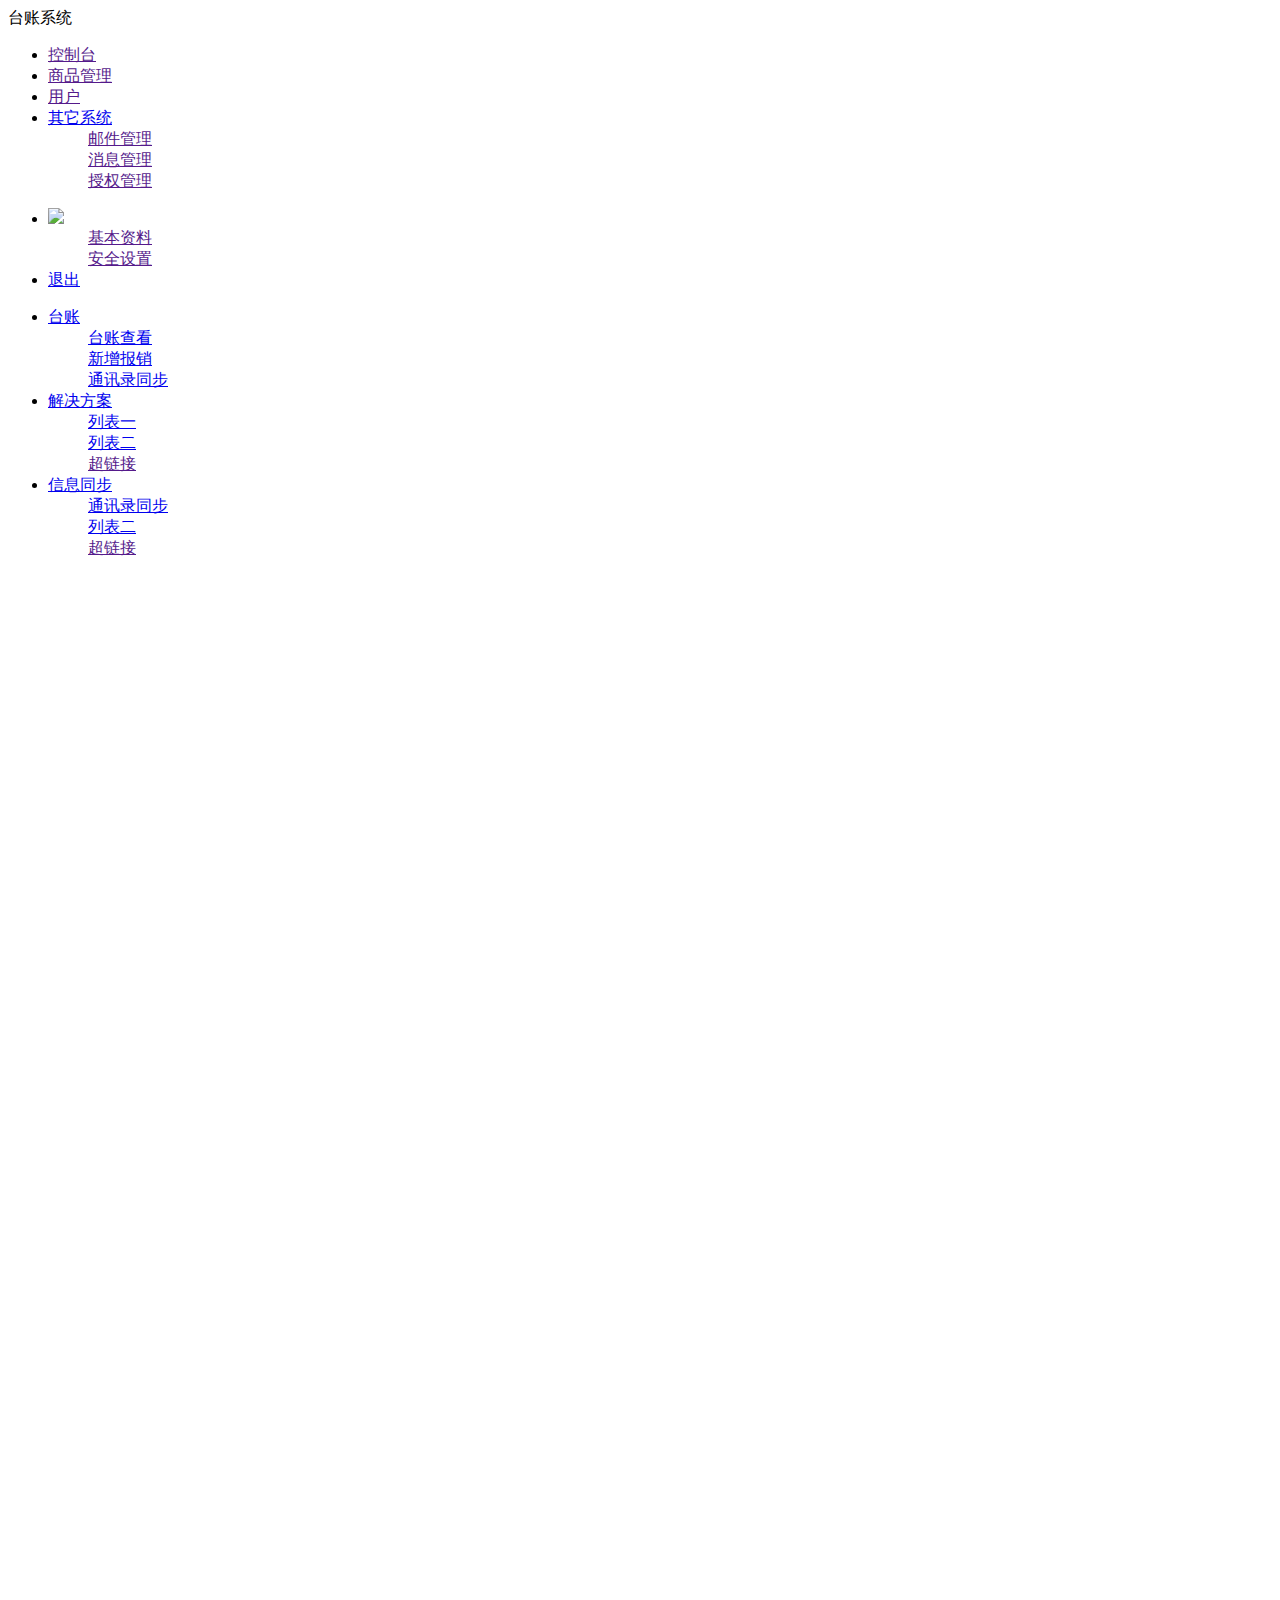
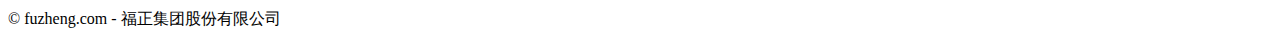
==== src/main/resources/templates/index.html @ a60cae10 "4.12" ====
<!DOCTYPE html>
<html lang="en" xmlns:th="http://www.thymeleaf.org">
<head>
    <meta charset="utf-8">
    <meta name="viewport" content="width=device-width, initial-scale=1, maximum-scale=1">
    <title>福正后台管理</title>
    <link rel="stylesheet" href="/layui-v2.4.5/layui/css/layui.css" media="all">
    <script src="/js/jquery-3.3.1.min.js"></script>
    <script src="/layui-v2.4.5/layui/layui.js"></script>
    <script src="http://res.wx.qq.com/open/js/jweixin-1.2.0.js"></script>
</head>
<body class="layui-layout-body">
<div class="layui-layout layui-layout-admin">
    <div class="layui-header">
        <div class="layui-logo">台账系统</div>
        <ul class="layui-nav layui-layout-left">
            <li class="layui-nav-item"><a href="">控制台</a></li>
            <li class="layui-nav-item"><a href="">商品管理</a></li>
            <li class="layui-nav-item"><a href="">用户</a></li>
            <li class="layui-nav-item">
                <a href="javascript:;">其它系统</a>
                <dl class="layui-nav-child">
                    <dd><a href="">邮件管理</a></dd>
                    <dd><a href="">消息管理</a></dd>
                    <dd><a href="">授权管理</a></dd>
                </dl>
            </li>
        </ul>
        <ul class="layui-nav layui-layout-right">
            <li class="layui-nav-item">
                <a href="javascript:;">
                    <img src="http://t.cn/RCzsdCq" class="layui-nav-img"><label th:text="${session.staff.staffName}"></label>
                </a>
                <dl class="layui-nav-child">
                    <dd><a href="">基本资料</a></dd>
                    <dd><a href="">安全设置</a></dd>
                </dl>
            </li>
            <li class="layui-nav-item"><a href="/view/loginOut">退出</a></li>
        </ul>
    </div>

    <div class="layui-side layui-bg-black">
        <div class="layui-side-scroll">
            <!-- 左侧导航区域（可配合layui已有的垂直导航） -->
            <ul class="layui-nav layui-nav-tree"  lay-filter="test">
                <li class="layui-nav-item layui-nav-itemed">
                    <a class="" href="javascript:;">台账</a>
                    <dl class="layui-nav-child">
                        <dd><a href="javascript:;">台账查看</a></dd>
                        <dd><a href="javascript:openAddBill();">新增报销</a></dd>
                        <dd><a href="javascript:addressList();">通讯录同步</a></dd>
                    </dl>
                </li>
                <li class="layui-nav-item" layui-nav-itemed>
                    <a class="" href="javascript:;">解决方案</a>
                    <dl class="layui-nav-child">
                        <dd><a href="javascript:;">列表一</a></dd>
                        <dd><a href="javascript:;">列表二</a></dd>
                        <dd><a href="">超链接</a></dd>
                    </dl>
                </li>
                <li class="layui-nav-item" layui-nav-itemed>
                    <a class="" href="javascript:;">信息同步</a>
                    <dl class="layui-nav-child">
                        <dd><a href="javascript:addressList();">通讯录同步</a></dd>
                        <dd><a href="javascript:;">列表二</a></dd>
                        <dd><a href="">超链接</a></dd>
                    </dl>
                </li>
            </ul>
        </div>
    </div>

    <div class="layui-body">
        <!-- 内容主体区域 -->
        <div style="padding: 15px;margin-left: -80px" class="layui-row" >
            <iframe style="border: none;width: 100%;height: 1000px;" th:src="@{/view/toShow}">
            </iframe>
        </div>
    </div>

    <div class="layui-footer">
        <!-- 底部固定区域 -->
        © fuzheng.com - 福正集团股份有限公司
    </div>
</div>


<script>
    layui.use('layer', function(){
        var layer = layui.layer;
    });

    function openAddBill() {
        layer.open({
            type: 2,
            title: '支出（报销）新增',
            maxmin: true,
            shadeClose: true, //点击遮罩关闭层
            area : ['820px' , '620px'],
            content: '/view/toAddBill'
        });
    }
    
    function addressList() {
        wx.invoke("selectEnterpriseContact", {
                "fromDepartmentId": -1,// 必填，表示打开的通讯录从指定的部门开始展示，-1表示自己所在部门开始, 0表示从最上层开始
                "mode": "multi",// 必填，选择模式，single表示单选，multi表示多选
                "type": ["department", "user"],// 必填，选择限制类型，指定department、user中的一个或者多个
                "selectedDepartmentIds": ["2","3"],// 非必填，已选部门ID列表。用于多次选人时可重入，single模式下请勿填入多个id
                "selectedUserIds": ["lisi","lisi2"]// 非必填，已选用户ID列表。用于多次选人时可重入，single模式下请勿填入多个id
            },function(res){
                if (res.err_msg == "selectEnterpriseContact:ok")
                {
                    if(typeof res.result == 'string')
                    {
                        res.result = JSON.parse(res.result) //由于目前各个终端尚未完全兼容，需要开发者额外判断result类型以保证在各个终端的兼容性
                    }
                    var selectedDepartmentList = res.result.departmentList;// 已选的部门列表
                    for (var i = 0; i < selectedDepartmentList.length; i++)
                    {
                        var department = selectedDepartmentList[i];
                        var departmentId = department.id;// 已选的单个部门ID
                        var departemntName = department.name;// 已选的单个部门名称
                    }
                    var selectedUserList = res.result.userList; // 已选的成员列表
                    for (var i = 0; i < selectedUserList.length; i++)
                    {
                        var user = selectedUserList[i];
                        var userId = user.id; // 已选的单个成员ID
                        var userName = user.name;// 已选的单个成员名称
                        var userAvatar= user.avatar;// 已选的单个成员头像
                    }
                }
            }
        );
    }
    wx.config({
        beta: true,// 必须这么写，否则wx.invoke调用形式的jsapi会有问题
        debug: true, // 开启调试模式,调用的所有api的返回值会在客户端alert出来，若要查看传入的参数，可以在pc端打开，参数信息会通过log打出，仅在pc端时才会打印。
        appId: 'wxdc2a7022949cf052', // 必填，企业微信的corpID
        timestamp: 1555034516, // 必填，生成签名的时间戳
        nonceStr: '6b3d35f4fb8e4875', // 必填，生成签名的随机串
        signature: '1f25cdb7879b2f72f1d4d025f150014e63256755',// 必填，签名，见 附录-JS-SDK使用权限签名算法
        jsApiList: ["selectEnterpriseContact"] // 必填，需要使用的JS接口列表，凡是要调用的接口都需要传进来
    });
    wx.invoke("selectEnterpriseContact", {
            "fromDepartmentId": -1,// 必填，表示打开的通讯录从指定的部门开始展示，-1表示自己所在部门开始, 0表示从最上层开始
            "mode": "multi",// 必填，选择模式，single表示单选，multi表示多选
            "type": ["department", "user"],// 必填，选择限制类型，指定department、user中的一个或者多个
            "selectedDepartmentIds": ["2","3"],// 非必填，已选部门ID列表。用于多次选人时可重入，single模式下请勿填入多个id
            "selectedUserIds": ["lisi","lisi2"]// 非必填，已选用户ID列表。用于多次选人时可重入，single模式下请勿填入多个id
        },function(res){
            if (res.err_msg == "selectEnterpriseContact:ok")
            {
                if(typeof res.result == 'string')
                {
                    res.result = JSON.parse(res.result) //由于目前各个终端尚未完全兼容，需要开发者额外判断result类型以保证在各个终端的兼容性
                }
                var selectedDepartmentList = res.result.departmentList;// 已选的部门列表
                for (var i = 0; i < selectedDepartmentList.length; i++)
                {
                    var department = selectedDepartmentList[i];
                    var departmentId = department.id;// 已选的单个部门ID
                    var departemntName = department.name;// 已选的单个部门名称
                }
                var selectedUserList = res.result.userList; // 已选的成员列表
                for (var i = 0; i < selectedUserList.length; i++)
                {
                    var user = selectedUserList[i];
                    var userId = user.id; // 已选的单个成员ID
                    var userName = user.name;// 已选的单个成员名称
                    var userAvatar= user.avatar;// 已选的单个成员头像
                }
            }
        }
    );
</script>
</body>
</html>
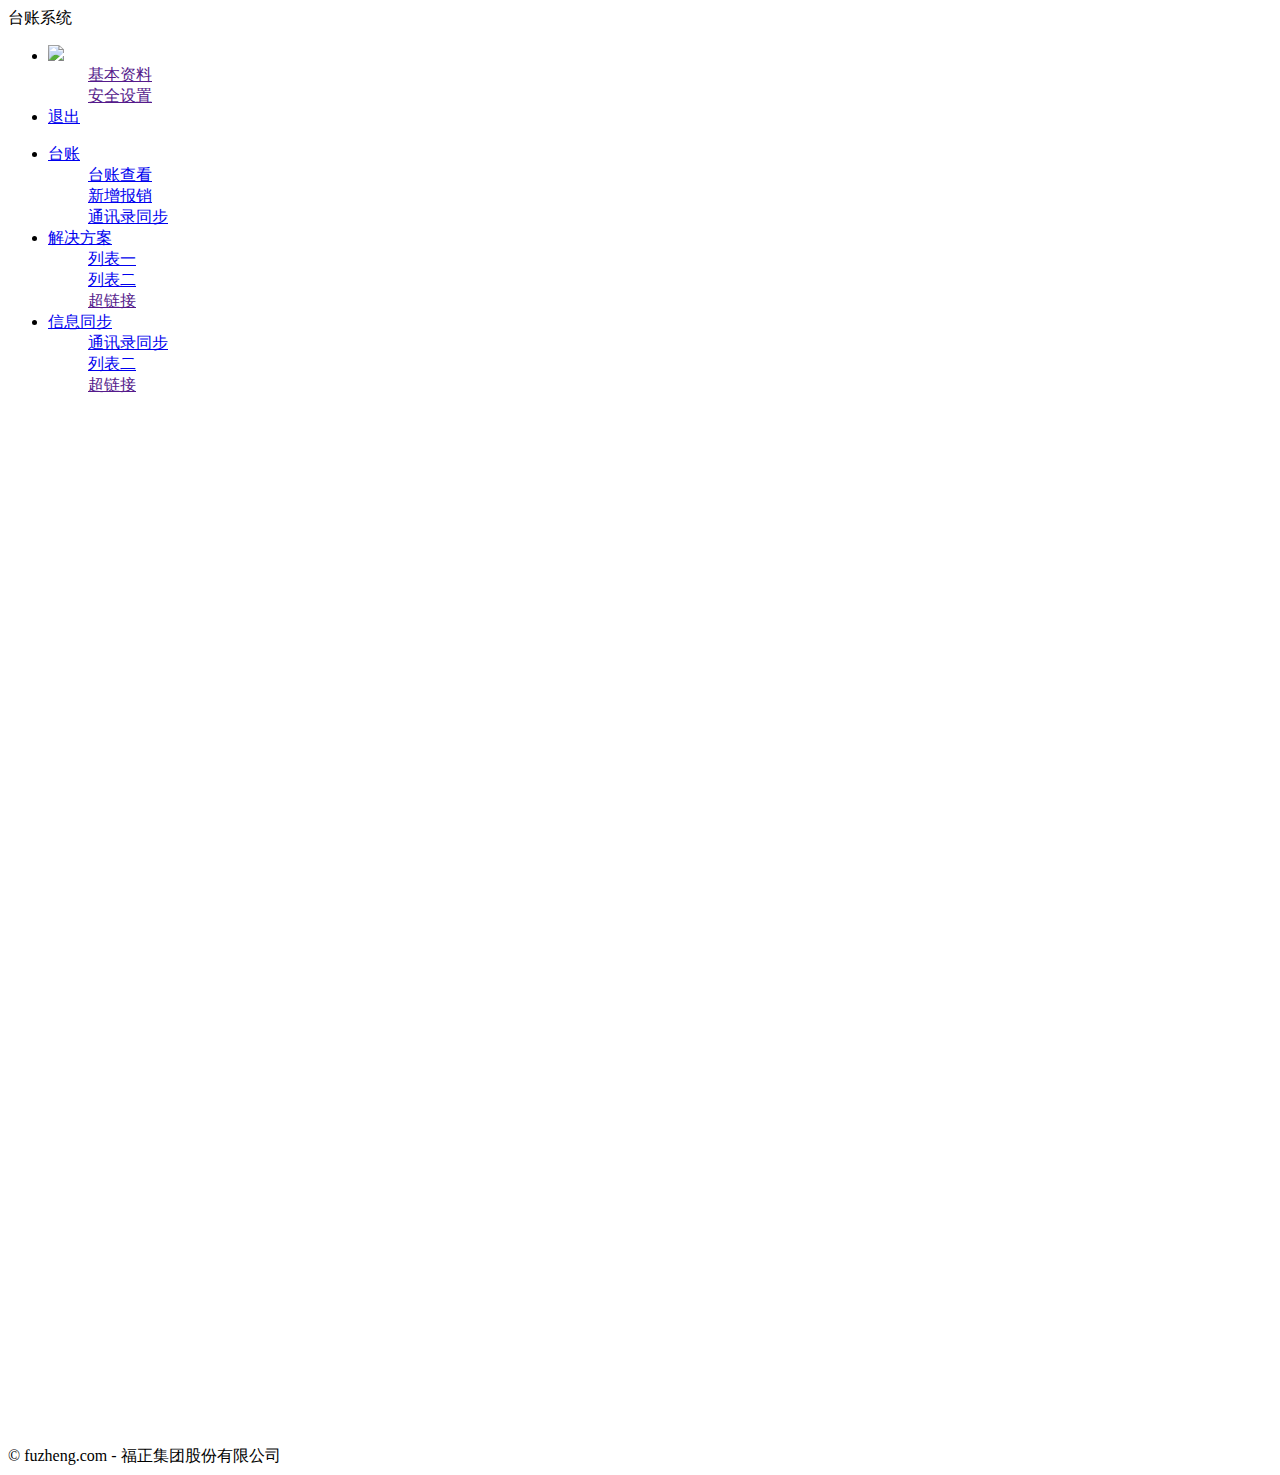
==== commit f32694fe: "4.14" ====
--- a/src/main/resources/templates/index.html
+++ b/src/main/resources/templates/index.html
@@ -14,17 +14,6 @@
     <div class="layui-header">
         <div class="layui-logo">台账系统</div>
         <ul class="layui-nav layui-layout-left">
-            <li class="layui-nav-item"><a href="">控制台</a></li>
-            <li class="layui-nav-item"><a href="">商品管理</a></li>
-            <li class="layui-nav-item"><a href="">用户</a></li>
-            <li class="layui-nav-item">
-                <a href="javascript:;">其它系统</a>
-                <dl class="layui-nav-child">
-                    <dd><a href="">邮件管理</a></dd>
-                    <dd><a href="">消息管理</a></dd>
-                    <dd><a href="">授权管理</a></dd>
-                </dl>
-            </li>
         </ul>
         <ul class="layui-nav layui-layout-right">
             <li class="layui-nav-item">
@@ -63,7 +52,7 @@
                 <li class="layui-nav-item" layui-nav-itemed>
                     <a class="" href="javascript:;">信息同步</a>
                     <dl class="layui-nav-child">
-                        <dd><a href="javascript:addressList();">通讯录同步</a></dd>
+                        <dd><a href="javascript:;">通讯录同步</a></dd>
                         <dd><a href="javascript:;">列表二</a></dd>
                         <dd><a href="">超链接</a></dd>
                     </dl>
@@ -74,7 +63,7 @@
 
     <div class="layui-body">
         <!-- 内容主体区域 -->
-        <div style="padding: 15px;margin-left: -80px" class="layui-row" >
+        <div style="padding: 15px;width: 100%" class="layui-row" >
             <iframe style="border: none;width: 100%;height: 1000px;" th:src="@{/view/toShow}">
             </iframe>
         </div>
@@ -102,80 +91,6 @@
             content: '/view/toAddBill'
         });
     }
-    
-    function addressList() {
-        wx.invoke("selectEnterpriseContact", {
-                "fromDepartmentId": -1,// 必填，表示打开的通讯录从指定的部门开始展示，-1表示自己所在部门开始, 0表示从最上层开始
-                "mode": "multi",// 必填，选择模式，single表示单选，multi表示多选
-                "type": ["department", "user"],// 必填，选择限制类型，指定department、user中的一个或者多个
-                "selectedDepartmentIds": ["2","3"],// 非必填，已选部门ID列表。用于多次选人时可重入，single模式下请勿填入多个id
-                "selectedUserIds": ["lisi","lisi2"]// 非必填，已选用户ID列表。用于多次选人时可重入，single模式下请勿填入多个id
-            },function(res){
-                if (res.err_msg == "selectEnterpriseContact:ok")
-                {
-                    if(typeof res.result == 'string')
-                    {
-                        res.result = JSON.parse(res.result) //由于目前各个终端尚未完全兼容，需要开发者额外判断result类型以保证在各个终端的兼容性
-                    }
-                    var selectedDepartmentList = res.result.departmentList;// 已选的部门列表
-                    for (var i = 0; i < selectedDepartmentList.length; i++)
-                    {
-                        var department = selectedDepartmentList[i];
-                        var departmentId = department.id;// 已选的单个部门ID
-                        var departemntName = department.name;// 已选的单个部门名称
-                    }
-                    var selectedUserList = res.result.userList; // 已选的成员列表
-                    for (var i = 0; i < selectedUserList.length; i++)
-                    {
-                        var user = selectedUserList[i];
-                        var userId = user.id; // 已选的单个成员ID
-                        var userName = user.name;// 已选的单个成员名称
-                        var userAvatar= user.avatar;// 已选的单个成员头像
-                    }
-                }
-            }
-        );
-    }
-    wx.config({
-        beta: true,// 必须这么写，否则wx.invoke调用形式的jsapi会有问题
-        debug: true, // 开启调试模式,调用的所有api的返回值会在客户端alert出来，若要查看传入的参数，可以在pc端打开，参数信息会通过log打出，仅在pc端时才会打印。
-        appId: 'wxdc2a7022949cf052', // 必填，企业微信的corpID
-        timestamp: 1555034516, // 必填，生成签名的时间戳
-        nonceStr: '6b3d35f4fb8e4875', // 必填，生成签名的随机串
-        signature: '1f25cdb7879b2f72f1d4d025f150014e63256755',// 必填，签名，见 附录-JS-SDK使用权限签名算法
-        jsApiList: ["selectEnterpriseContact"] // 必填，需要使用的JS接口列表，凡是要调用的接口都需要传进来
-    });
-    wx.invoke("selectEnterpriseContact", {
-            "fromDepartmentId": -1,// 必填，表示打开的通讯录从指定的部门开始展示，-1表示自己所在部门开始, 0表示从最上层开始
-            "mode": "multi",// 必填，选择模式，single表示单选，multi表示多选
-            "type": ["department", "user"],// 必填，选择限制类型，指定department、user中的一个或者多个
-            "selectedDepartmentIds": ["2","3"],// 非必填，已选部门ID列表。用于多次选人时可重入，single模式下请勿填入多个id
-            "selectedUserIds": ["lisi","lisi2"]// 非必填，已选用户ID列表。用于多次选人时可重入，single模式下请勿填入多个id
-        },function(res){
-            if (res.err_msg == "selectEnterpriseContact:ok")
-            {
-                if(typeof res.result == 'string')
-                {
-                    res.result = JSON.parse(res.result) //由于目前各个终端尚未完全兼容，需要开发者额外判断result类型以保证在各个终端的兼容性
-                }
-                var selectedDepartmentList = res.result.departmentList;// 已选的部门列表
-                for (var i = 0; i < selectedDepartmentList.length; i++)
-                {
-                    var department = selectedDepartmentList[i];
-                    var departmentId = department.id;// 已选的单个部门ID
-                    var departemntName = department.name;// 已选的单个部门名称
-                }
-                var selectedUserList = res.result.userList; // 已选的成员列表
-                for (var i = 0; i < selectedUserList.length; i++)
-                {
-                    var user = selectedUserList[i];
-                    var userId = user.id; // 已选的单个成员ID
-                    var userName = user.name;// 已选的单个成员名称
-                    var userAvatar= user.avatar;// 已选的单个成员头像
-                }
-            }
-        }
-    );
 </script>
 </body>
 </html>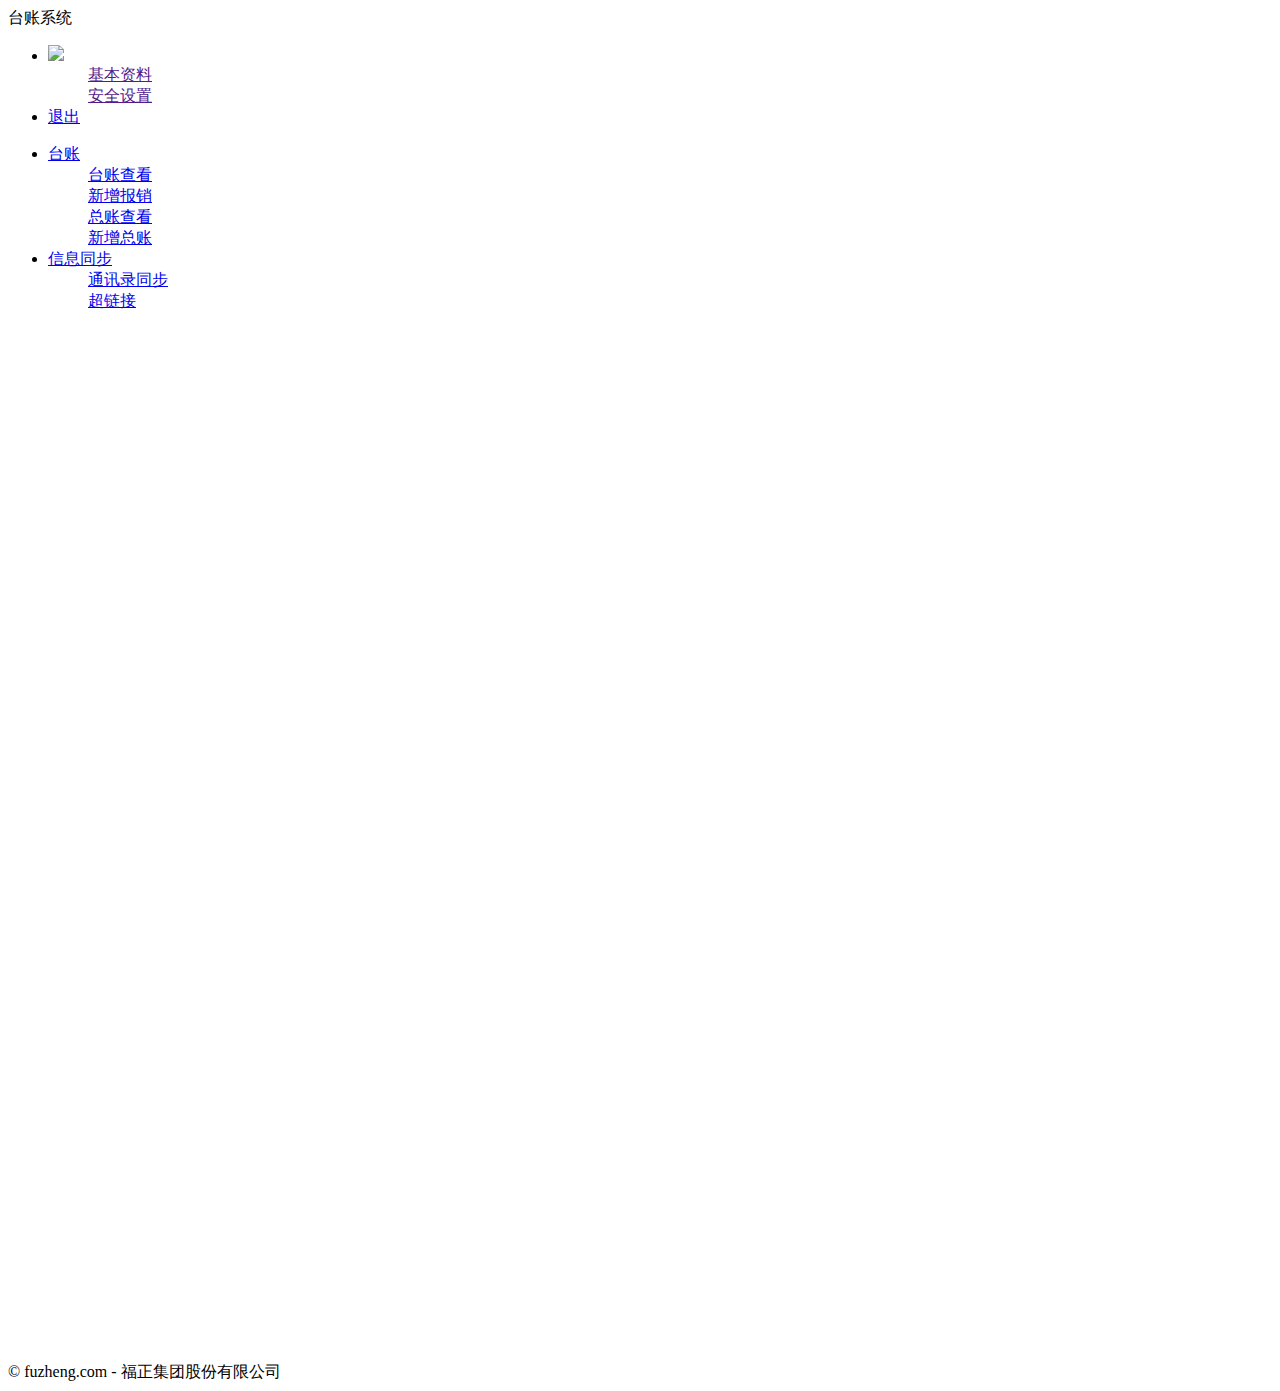
==== commit f357c205: "4.14" ====
--- a/src/main/resources/templates/index.html
+++ b/src/main/resources/templates/index.html
@@ -38,23 +38,23 @@
                     <dl class="layui-nav-child">
                         <dd><a href="javascript:;">台账查看</a></dd>
                         <dd><a href="javascript:openAddBill();">新增报销</a></dd>
-                        <dd><a href="javascript:addressList();">通讯录同步</a></dd>
+                        <dd><a href="javascript:;">总账查看</a></dd>
+                        <dd><a href="javascript:openAddTotalBill();">新增总账</a></dd>
                     </dl>
                 </li>
-                <li class="layui-nav-item" layui-nav-itemed>
-                    <a class="" href="javascript:;">解决方案</a>
-                    <dl class="layui-nav-child">
-                        <dd><a href="javascript:;">列表一</a></dd>
-                        <dd><a href="javascript:;">列表二</a></dd>
-                        <dd><a href="">超链接</a></dd>
-                    </dl>
-                </li>
-                <li class="layui-nav-item" layui-nav-itemed>
+                <!--<li class="layui-nav-item layui-nav-itemed">-->
+                    <!--<a class="" href="javascript:;">解决方案</a>-->
+                    <!--<dl class="layui-nav-child">-->
+                        <!--<dd><a href="javascript:;">列表一</a></dd>-->
+                        <!--<dd><a href="javascript:;">列表二</a></dd>-->
+                        <!--<dd><a href="">超链接</a></dd>-->
+                    <!--</dl>-->
+                <!--</li>-->
+                <li class="layui-nav-item layui-nav-itemed">
                     <a class="" href="javascript:;">信息同步</a>
                     <dl class="layui-nav-child">
                         <dd><a href="javascript:;">通讯录同步</a></dd>
-                        <dd><a href="javascript:;">列表二</a></dd>
-                        <dd><a href="">超链接</a></dd>
+                        <dd><a href="/staff/updateOaStaff" >超链接</a></dd>
                     </dl>
                 </li>
             </ul>
@@ -63,7 +63,7 @@
 
     <div class="layui-body">
         <!-- 内容主体区域 -->
-        <div style="padding: 15px;width: 100%" class="layui-row" >
+        <div style="padding: 15px;width: 100%;text-align: left" class="layui-row" >
             <iframe style="border: none;width: 100%;height: 1000px;" th:src="@{/view/toShow}">
             </iframe>
         </div>
@@ -91,6 +91,17 @@
             content: '/view/toAddBill'
         });
     }
+
+    function openAddTotalBill() {
+        layer.open({
+            type: 2,
+            title: '支出（报销）总账新增',
+            maxmin: true,
+            shadeClose: true, //点击遮罩关闭层
+            area : ['900px' , '620px'],
+            content: '/view/toAddTotalBill'
+        });
+    }
 </script>
 </body>
 </html>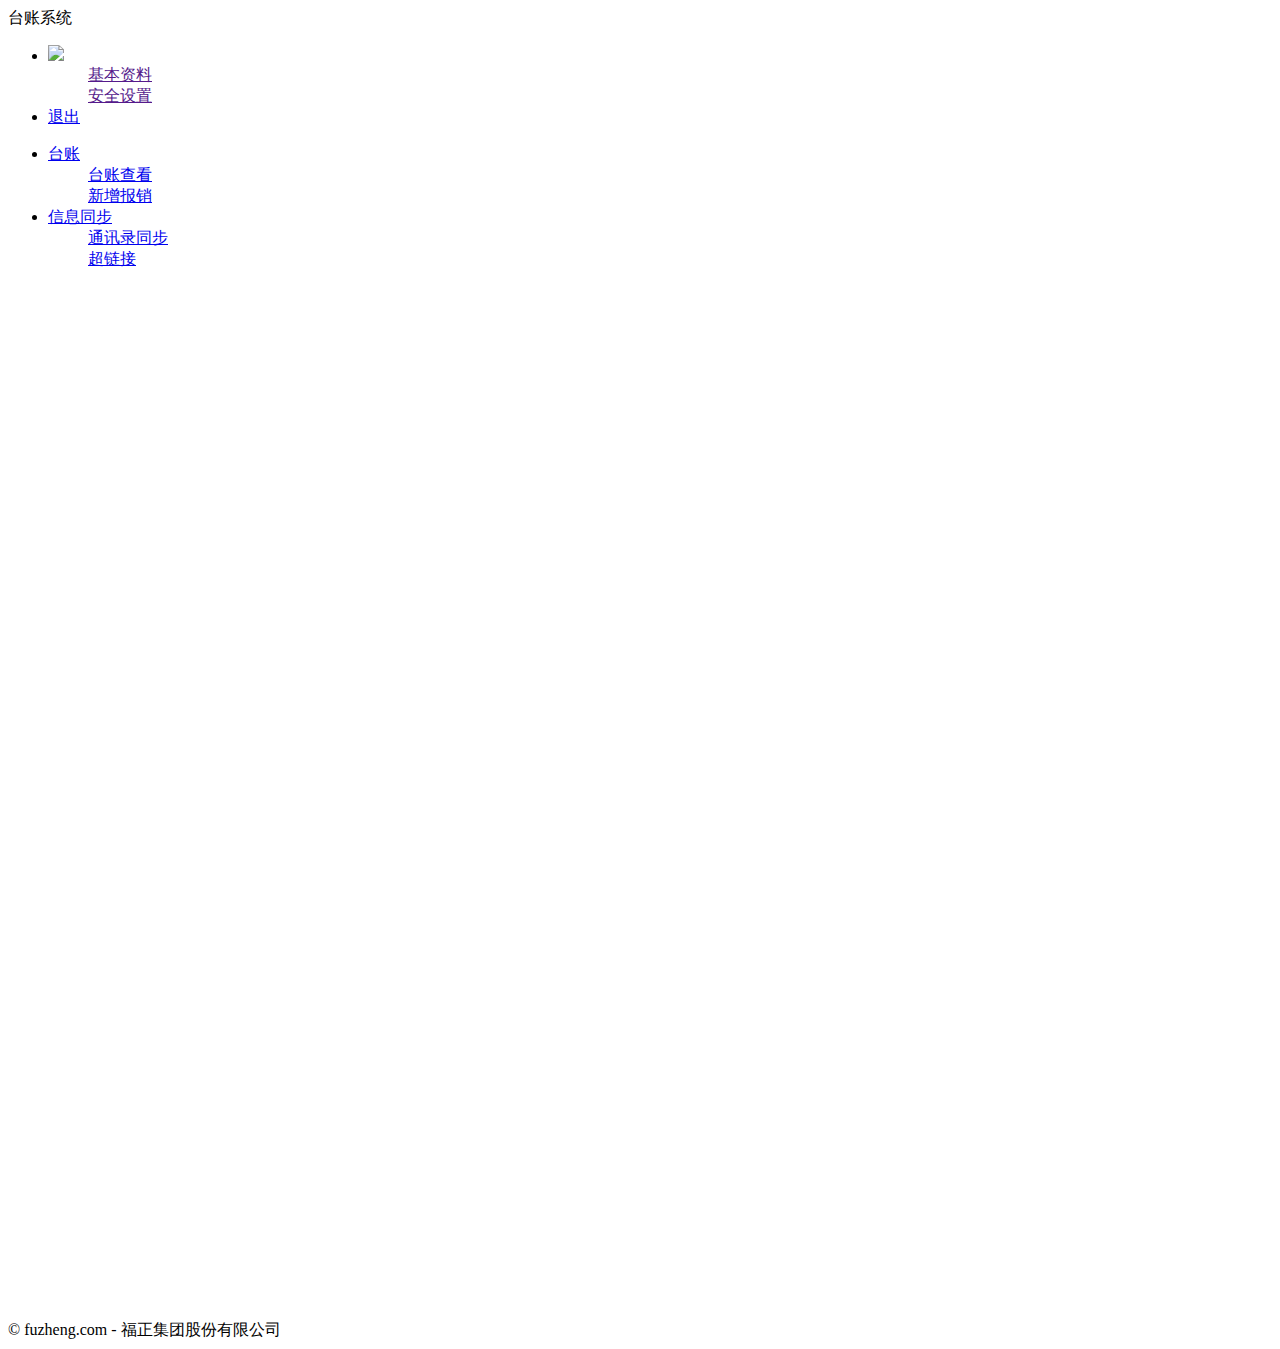
==== commit d1d9c291: "4.21" ====
--- a/src/main/resources/templates/index.html
+++ b/src/main/resources/templates/index.html
@@ -29,7 +29,7 @@
         </ul>
     </div>
 
-    <div class="layui-side layui-bg-black">
+    <div class="layui-side layui-bg-black" style="">
         <div class="layui-side-scroll">
             <!-- 左侧导航区域（可配合layui已有的垂直导航） -->
             <ul class="layui-nav layui-nav-tree"  lay-filter="test">
@@ -38,8 +38,8 @@
                     <dl class="layui-nav-child">
                         <dd><a href="javascript:;">台账查看</a></dd>
                         <dd><a href="javascript:openAddBill();">新增报销</a></dd>
-                        <dd><a href="javascript:;">总账查看</a></dd>
-                        <dd><a href="javascript:openAddTotalBill();">新增总账</a></dd>
+                        <!--<dd><a href="javascript:;">总账查看</a></dd>-->
+                        <!--<dd><a href="javascript:openAddTotalBill();">新增总账</a></dd>-->
                     </dl>
                 </li>
                 <!--<li class="layui-nav-item layui-nav-itemed">-->
@@ -64,7 +64,7 @@
     <div class="layui-body">
         <!-- 内容主体区域 -->
         <div style="padding: 15px;width: 100%;text-align: left" class="layui-row" >
-            <iframe style="border: none;width: 100%;height: 1000px;" th:src="@{/view/toShow}">
+            <iframe style="border: none;width: 100%;height: 1000px;text-align: left" th:src="@{/view/toShow}">
             </iframe>
         </div>
     </div>
@@ -97,9 +97,20 @@
             type: 2,
             title: '支出（报销）总账新增',
             maxmin: true,
-            shadeClose: true, //点击遮罩关闭层
-            area : ['900px' , '620px'],
-            content: '/view/toAddTotalBill'
+            shadeClose: false, //点击遮罩关闭层
+            area : ['900px' , '650px'],
+            content: '/view/toAddTotalBill?isTotal=1',
+            cancel: function (index, layero) {
+                var index = layer.confirm('您确定关闭吗，关闭将不会保存你在此页面所做的操作', {
+                    btn: ['确定', '取消']
+                }, function () {
+                    layer.close(index);
+
+                })
+                var index = parent.layer.getFrameIndex(window.name);
+                parent.layer.close(index);//关闭当前页
+                return false;
+            }
         });
     }
 </script>
